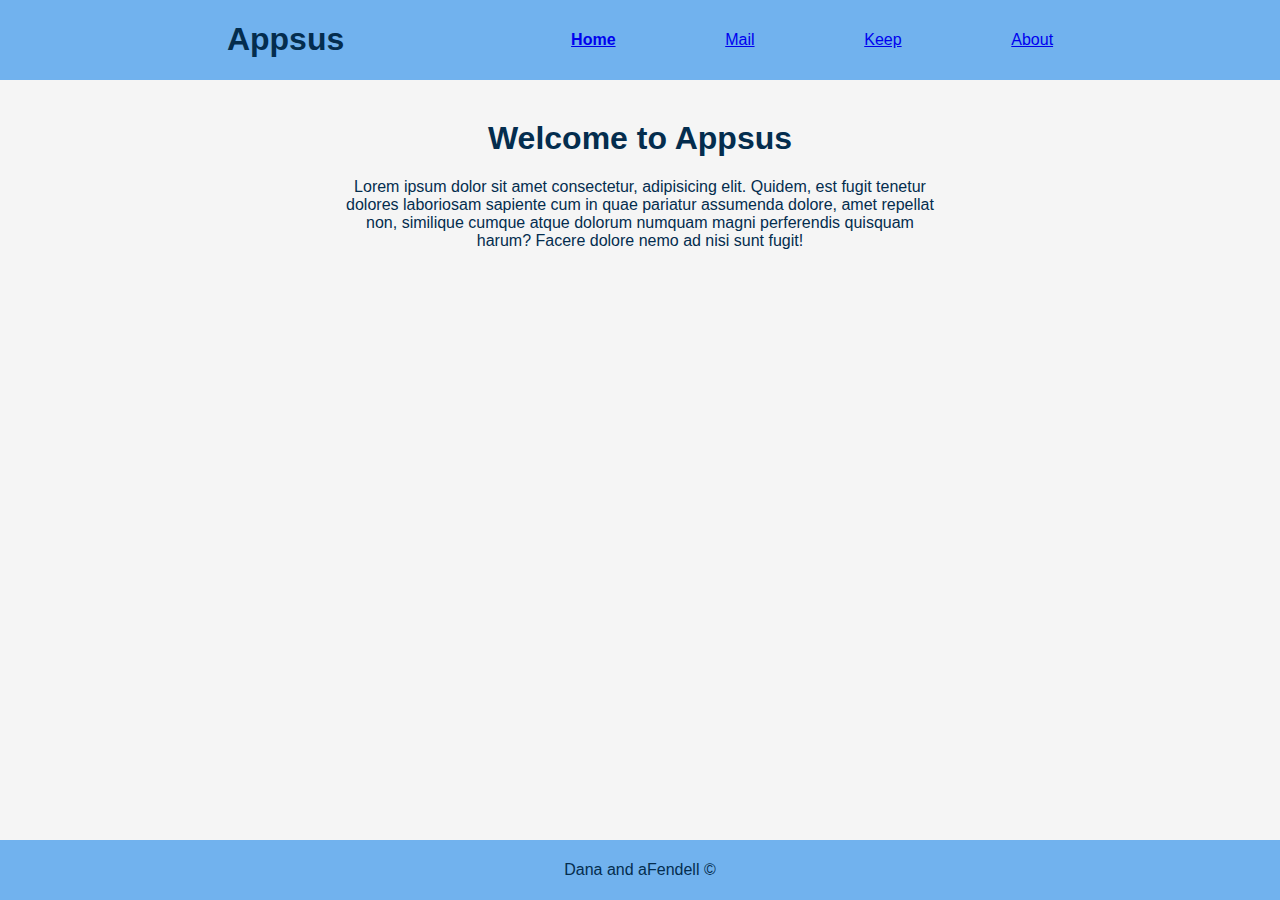
==== index.html @ deaf3707 "First commit" ====
<!DOCTYPE html>
<html lang="en">

<head>
  <meta charset="UTF-8">
  <meta name="viewport" content="width=device-width, initial-scale=1.0">
  <meta http-equiv="X-UA-Compatible" content="ie=edge">
  
  <script src="lib/react.development.js"></script>
  <script src="lib/react-dom.development.js"></script>
  <script src="lib/react-router-dom.min.js"></script>

  <link rel="stylesheet" href="assets/css/main.css">
  <title>Appsus</title>
</head>

<body>
  <div id="root" class="main-container"></div>

  <script type="module/babel" data-presets="ca-preset" src="app.js"></script>

  <script src="lib/loadBabelModules.js"></script>
  <script src="lib/babel.js"></script>
  <script src="lib/babel-preset.js"></script>
</body>

</html>
---- assets/css/main.css ----
* {
    box-sizing: border-box;
}

/* Base */

html {
    box-sizing: border-box;
    font-family: Verdana, Geneva, Tahoma, sans-serif;
    margin: 0;
    height: 100%;
}

body {
    background-color: whitesmoke;
    margin: 0;
    display: flex;
    flex-direction: column;
    min-height: 100vh;
}

.main-container {
    min-height: 100vh;
    display: flex;
    flex-direction: column;
}

header {
    margin: 0 auto;
    width: 100vw;
}

main {
    display: flex;
    flex-grow: 1;
    /* flex: 1 0 auto; */
}

/* Components */

/* app-header */

.app-header {
    margin: 0 auto;
    width: 100vw;
    height: 80px;
    display: flex;
    flex-direction: row;
    /* justify-content:space-evenly; */
    background-color: rgb(113, 178, 238);
    color: rgb(4, 45, 78);
}

.app-header h1 {
    margin-left: 20px;
    /* font-size: 2rem; */
}

.app-header ul {
    display: flex;
    flex-direction: row;
    align-items: center;
    justify-content: space-between;
    /* flex-grow: 1; */
    margin-right: 10px;
    padding: 0 10px 0 10px;
    width: 40%;
}

.clean-list {
    list-style: none;
    margin: 0;
}

.app-header li {
    margin-left: 10px;
}

.app-header .active {
    font-weight: bold;
}

.app-header a:hover {
    color: gold;
}

/* Home */

.home {
    margin: 0;
    padding: 40px;
    /* background-color: #fff; */
    /* background-image: url(../img/library3.jpg);
    background-color: rgb(174, 196, 192); */
    background-blend-mode: overlay;
    background-size: contain;
    width: 100%;
    /* height: 85vh; */
    /* height: 100%; */
    text-align: center;
    color: rgb(4, 45, 78);;
}

.home h1 {
    margin-top: 0;
}

.home p {
    width: 50%;
    margin: 0 auto;
}

footer {
    display: flex;
    justify-content: center;
    /* text-align: center; */
    line-height: 60px;
    height: 60px;
    background-color: rgb(113, 178, 238);
    color: rgb(4, 45, 78);
    justify-self: auto;
    margin-top: auto;
    /* flex-shrink: 0; */
}

.about {
    margin: 0;
    padding: 40px;
    /* background-image: url(../img/books1.jpg); */
    /* background-color: rgb(178, 224, 219); */
    background-blend-mode: screen;
    background-size: contain;
    width: 100%;
    /* height: 100vh; */
    text-align: center;
    color: rgb(2, 67, 88);
}

.about p {
    width: 50%;
    margin: 0 auto;
}

@media (min-width: 850px) {
    .app-header {
        justify-content: space-evenly;
        /* margin-bottom: 20px; */
    }

    
}
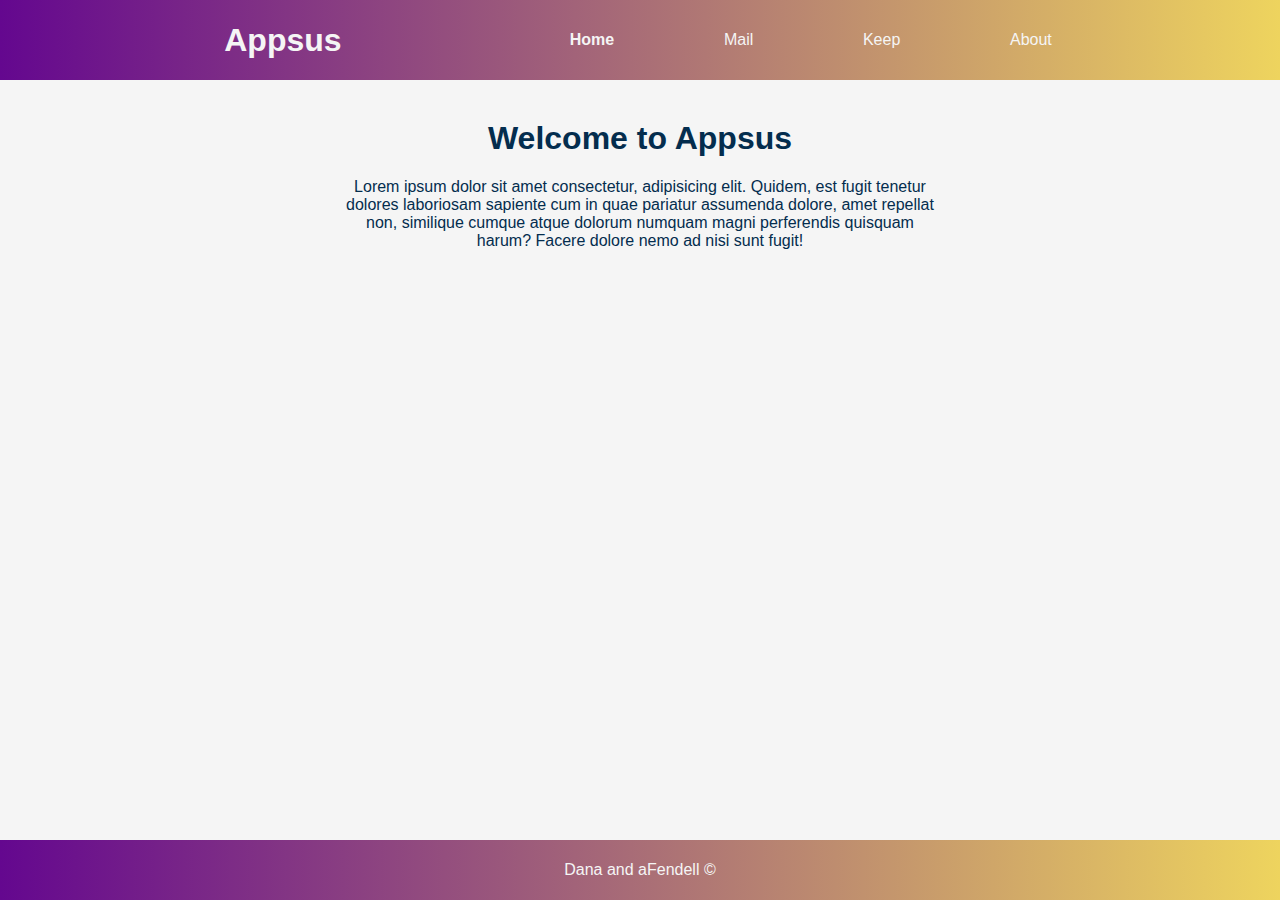
==== commit c98c2a95: "Nested routing, Icons" ====
--- a/index.html
+++ b/index.html
@@ -10,12 +10,13 @@
   <script src="lib/react-dom.development.js"></script>
   <script src="lib/react-router-dom.min.js"></script>
 
+  <link rel="stylesheet" href="https://cdnjs.cloudflare.com/ajax/libs/font-awesome/4.7.0/css/font-awesome.min.css">
   <link rel="stylesheet" href="assets/css/main.css">
   <title>Appsus</title>
 </head>
 
 <body>
-  <div id="root" class="main-container"></div>
+  <div id="root"></div>
 
   <script type="module/babel" data-presets="ca-preset" src="app.js"></script>
 
--- a/assets/css/main.css
+++ b/assets/css/main.css
@@ -1,3 +1,15 @@
+
+/* cmps */
+/* Header */
+@import './AppHeader.css';
+
+/* EmailApp */
+@import '../../apps/Email/assets/css/email-main.css';
+
+/* KeepApp */
+@import '../../apps/Keep/assets/css/keep-main.css';
+
+
 * {
     box-sizing: border-box;
 }
@@ -19,74 +31,42 @@
     min-height: 100vh;
 }
 
-.main-container {
-    min-height: 100vh;
-    display: flex;
-    flex-direction: column;
-}
-
 header {
     margin: 0 auto;
     width: 100vw;
 }
 
-main {
-    display: flex;
-    flex-grow: 1;
-    /* flex: 1 0 auto; */
-}
-
-/* Components */
-
-/* app-header */
-
-.app-header {
-    margin: 0 auto;
-    width: 100vw;
-    height: 80px;
-    display: flex;
-    flex-direction: row;
-    /* justify-content:space-evenly; */
-    background-color: rgb(113, 178, 238);
-    color: rgb(4, 45, 78);
-}
-
-.app-header h1 {
-    margin-left: 20px;
-    /* font-size: 2rem; */
-}
-
-.app-header ul {
-    display: flex;
-    flex-direction: row;
-    align-items: center;
-    justify-content: space-between;
-    /* flex-grow: 1; */
-    margin-right: 10px;
-    padding: 0 10px 0 10px;
-    width: 40%;
-}
 
 .clean-list {
     list-style: none;
     margin: 0;
 }
 
-.app-header li {
-    margin-left: 10px;
+a {
+    text-decoration: none;
+    color: inherit;
 }
 
-.app-header .active {
-    font-weight: bold;
-}
+/* main {
+    display: flex;
+    flex-grow: 1;
+    flex: 1 0 auto;
+} */
 
-.app-header a:hover {
-    color: gold;
-}
+/* Components */
+
+
 
 /* Home */
 
+.main-container{
+    min-height: 100vh;
+    display: flex;
+    flex-direction: column;
+}
+
 .home {
+
     margin: 0;
     padding: 40px;
     /* background-color: #fff; */
@@ -116,8 +96,8 @@
     /* text-align: center; */
     line-height: 60px;
     height: 60px;
-    background-color: rgb(113, 178, 238);
-    color: rgb(4, 45, 78);
+    background-image: linear-gradient(to right, rgb(100, 7, 143), rgb(238, 212, 94));
+    color: whitesmoke;
     justify-self: auto;
     margin-top: auto;
     /* flex-shrink: 0; */
@@ -141,11 +121,3 @@
     margin: 0 auto;
 }
 
-@media (min-width: 850px) {
-    .app-header {
-        justify-content: space-evenly;
-        /* margin-bottom: 20px; */
-    }
-
-    
-}